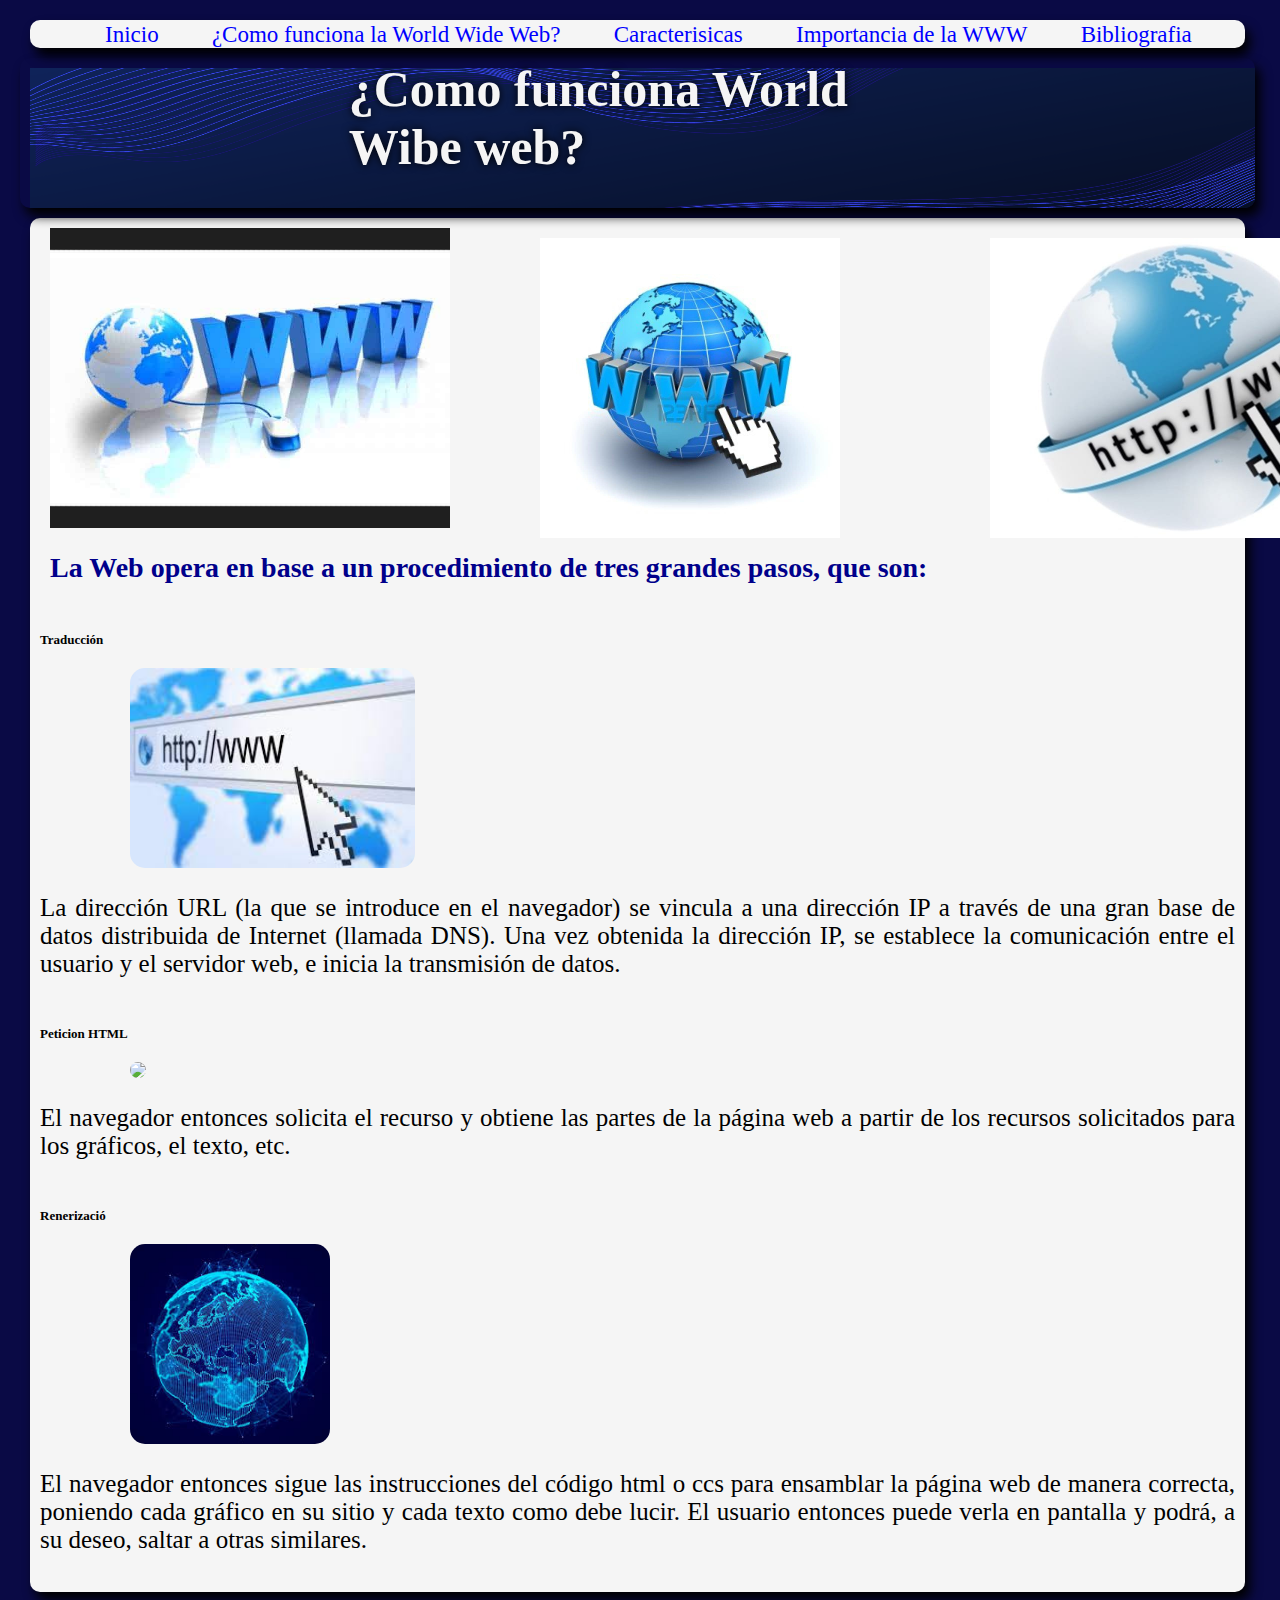
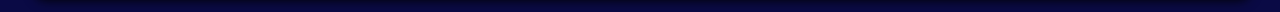
==== pagina2.html @ 2616e073 "Proyecto_2_5k" ====
<!DOCTYPE html>
<html lang="en">
<head>
    <meta charset="UTF-8">
    <meta name="viewport" content="width=device-width, initial-scale=1.0">
    <title>¿Como funciona World Wibe web?</title>
    <link rel="stylesheet" href="./css/style.css">
</head>
<body>
    <div>
        <ul>
            <li><a href="index.html">Inicio</a></li>
            <li><a href="pagina2.html">¿Como funciona la World Wide Web?</a></li>
            <li><a href="pagina3.html">Caracterisicas</a></li>
            <li><a href="pagina4.html">Importancia de la WWW</a></li>
            <li><a href="pagina5.html">Bibliografia</a></li>
        
        </ul>
    </div>
    <section class="container">
        <img src="./img/Banner de LinkedIn Tecnología Abstracto Azul y Blanco.png" alt="una foto">
        <h1>¿Como funciona World Wibe web?</h1>
    </section>
    <div>

        <section class="imgPag2_2">
            <img src="./img/World-Wide-Web-WWW.jpg" height="300px">
        </section>
        <section class="imgPag2_3">
            <img src="./img/definicion-de-world-wide-web3.jpg" height="300px">
        </section>
    <section class="imagPag2">
        <img src="./img/world-wide-web2.jpg" height="300px">
    <h3>La Web opera en base a un procedimiento de tres grandes pasos, que son:</h3>
    </section>
    <ol>
        <li>
            <h4>Traducción</h4>
            <img src="./img/Traduccion1.jpeg" height="200px">
            <p>La dirección URL (la que se introduce en el navegador) se vincula a una dirección IP a través de una gran base de datos distribuida de Internet (llamada DNS). 
                Una vez obtenida la dirección IP, 
                se establece la comunicación entre el usuario y el servidor web, e inicia la transmisión de datos.</p>
        </li>
        <li>
            <h4>Peticion HTML</h4>
            <img src="./img/Peticion1.jpeg" height="200px">
            <p>El navegador entonces solicita el recurso y obtiene las partes de la página web a partir de los recursos solicitados para los gráficos, el texto, etc.</p>
        </li>
        <li>
            <h4>Renerizació</h4>
            <img src="./img/renderizacion.jpeg" height="200px">
            <p>El navegador entonces sigue las instrucciones del código html o ccs para ensamblar la página web de manera correcta, poniendo cada gráfico en su sitio y cada texto como debe lucir. El usuario entonces puede verla en pantalla y podrá, a su deseo, saltar a otras similares. </p>
        </li>
    </ol>
    </div>
</body>
</html>
---- css/style.css ----
*{
    margin: 10;
    padding: 5;
    box-sizing: border-box;
    margin-left: 10px;
    margin-right: 10px;
    margin-top: 10px;
    margin-bottom: 10px;
    font-family: cursive;
    font-size: small;
    background-position: center;
    background-repeat: no-repeat;
    background-attachment: fixed;
    background-size: cover;
    
    
}
.formato h3{
    margin-left: 55%;
}
.formato p{
    font-size: 30px;
    margin-left: 34%;
    justify-content: center;
    position: absolute;
    font-size: 25px;
    margin-right: 50px;
    line-height: 40px;
}
.formato img{
    border-radius: 15px;
    background-position: auto;
    margin-left: 10px;
    transform: translate(50px);
    overflow: hidden;
    width: 400px;
}
.container{
    width: 100%;
    height: 150px;
    overflow: hidden;
    position: relative;
    margin: 10px auto;
    border-radius: 10px;
    box-shadow: 5px 8px 12px black;
}
.container img{
    width: 100%;
    height: 100%;
}
.container h1{
  
    color:whitesmoke;
    position:absolute;
    font-size: 50px;
    top: 50px;
    left: 50%;
    transform: translate(-50%, -50%);
    text-shadow: 0 0 8px black;
    
}
body{
    background-color: rgb(10, 10, 69);
    border-radius: 15px;
    margin-top: 100% auto;
    margin-right: 15px;
    
}
div{
    background-color: whitesmoke;
    border-radius: 10px;
    box-shadow: 5px 8px 12px black;
    bottom: 10px;
}

div ul{
    display: inline;
}
div li{
    display: inline;
    margin: 15px;
}
div li a{
    display: inline;
    color: blue;
    text-decoration: none;
    text-align: right;

    font-size: 23px;
   
}
a:hover{
   background-color: aqua;
   border-radius: 15px;
   border-bottom: 10px;
}
p{
    color:black;
    text-align: justify;
    margin-left: 10px;
    font-size: 25px;
    margin-right: 10px;
    

}
h3{
    color:darkblue;
    margin-left: 10px;
    font-size: 28px;
}

ol{
    display:inline;
    margin-left: 30%;
    margin-top: 100% auto;
}
ul img{
    margin-left: 200px;
    border-radius: 15px;
}
li img{
    margin-left: 100px;
    border-radius: 15px;
}

li{
    margin-top: 2%;
    font-size: 25px;
    margin-left: 27%;
}

h3 a{
    font-size: 23px;
}
.soft img{
    margin-left: 60%;
    position: absolute;
    width: 500px;
    height: 250px;
    border-radius: 15px;
    top:600px
    
    
}
.soft p{
    text-align: justify;
    width: 850px;
    line-height: 40px;
    margin-right: 100px;
    
}
.soft h3{
    margin-left: 300px;
}

.Inicio{
    text-align: justify;
    width: 600px;
    line-height: 40px;
    margin-left: 28%;
}
.Inicio img{
    position: absolute;
    width: 300px;
    height: 300px;
    top: 240px;
    margin-left: -350px;
    
}
.image{
    position: absolute;
    top: 240px;
    margin-left: 70%;
    width: 300px;
    height: 300px;
    border-radius: 15px;
    
}
.piePag h3{
    color: black;
    display: inline;
    line-height: 40px;
}
.piePag{
    background-color: gray;
    border-radius: 10px;
}

.imgPag2 img{
    margin: 300px;
    position: absolute;
}
.imgPag2_2{
    margin-left: 500px;
    position: absolute;
}
.imgPag2_3{
    margin-left: 950px;
    position: absolute;
}
.biblio{
    background-color: aliceblue;
    border-radius: 15px;
}
.link{
    background-color: aliceblue;
    border-radius: 15px;
    

}
.link h3 a{
    position: relative;
    margin-left: 10px;
    font-size: 22px;
    background-color: aliceblue;
    border-radius: 15px;

}
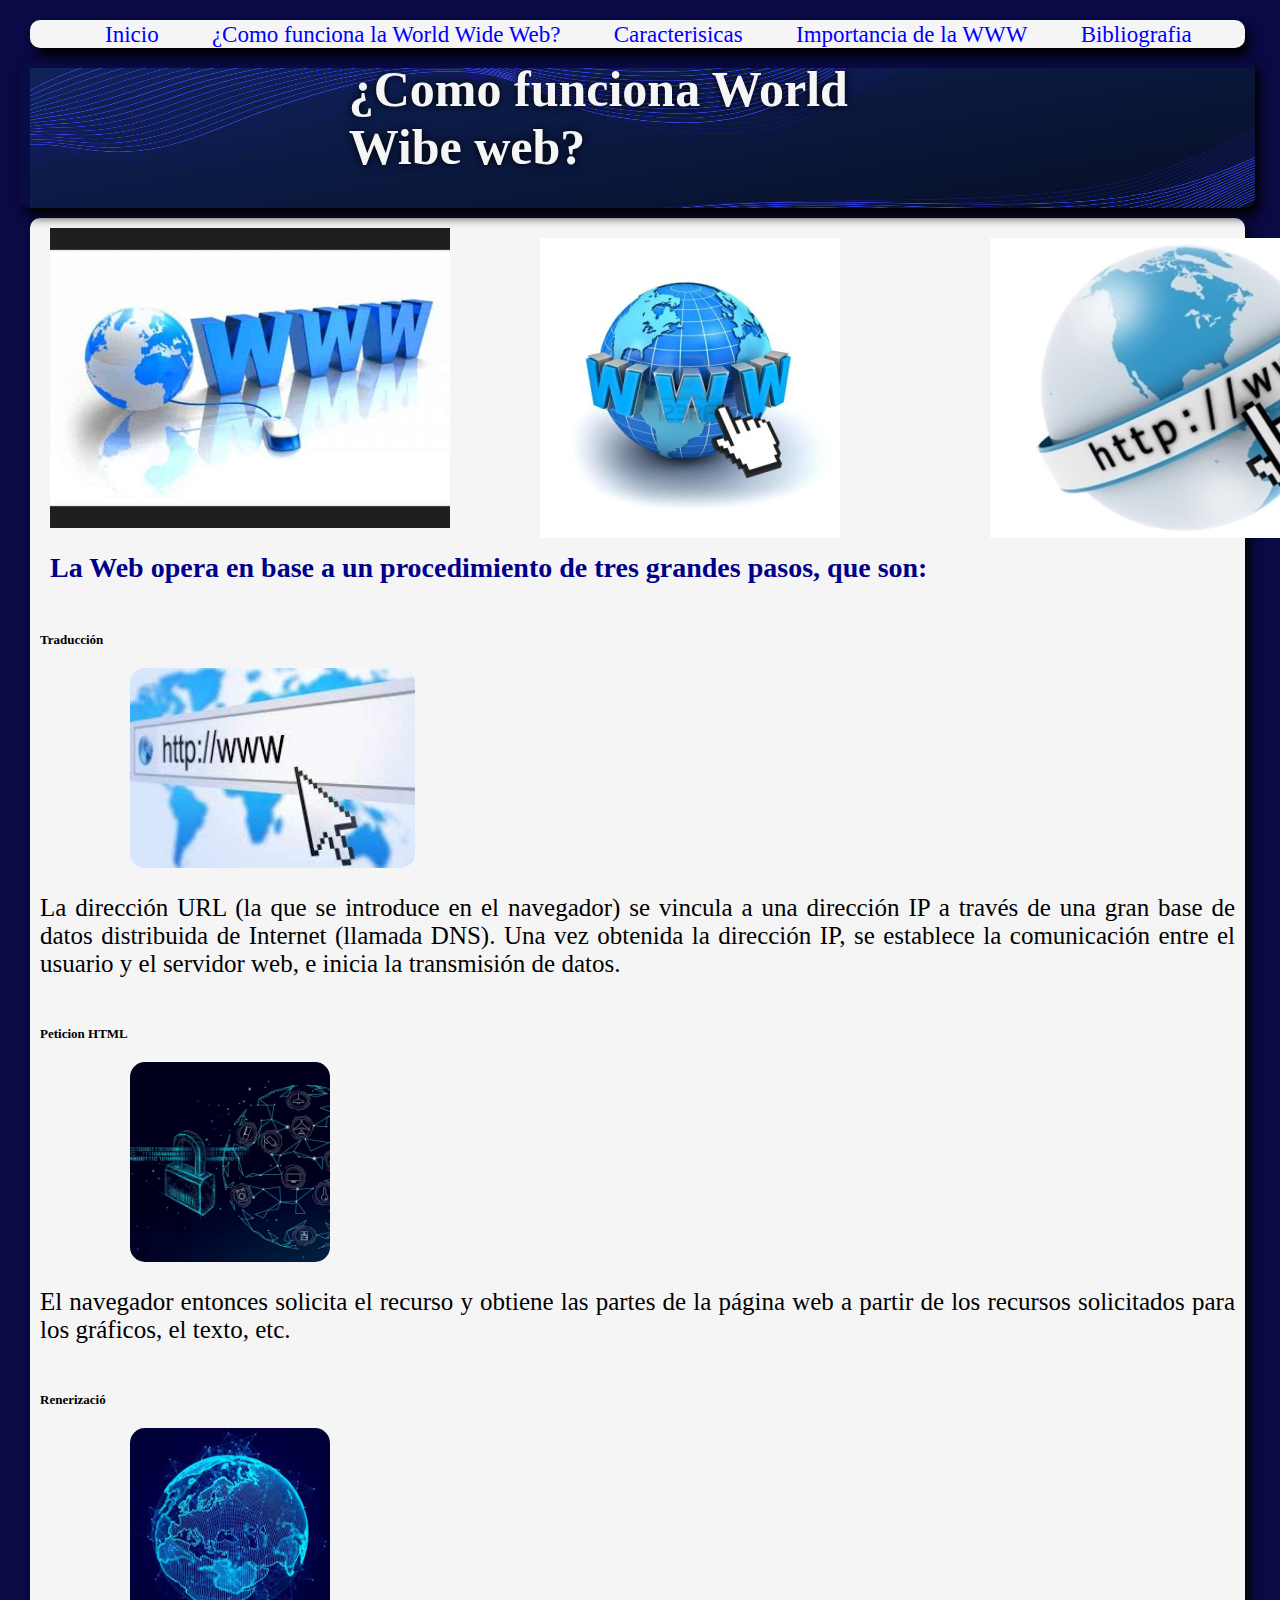
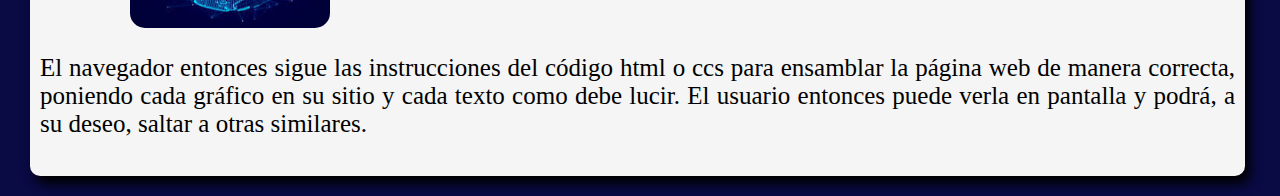
==== commit 457fe840: "Proyecto_2_5k" ====
--- a/pagina2.html
+++ b/pagina2.html
@@ -43,7 +43,7 @@
         </li>
         <li>
             <h4>Peticion HTML</h4>
-            <img src="./img/Peticion1.jpeg" height="200px">
+            <img src="./img/Repercusiones.png" height="200px">
             <p>El navegador entonces solicita el recurso y obtiene las partes de la página web a partir de los recursos solicitados para los gráficos, el texto, etc.</p>
         </li>
         <li>
